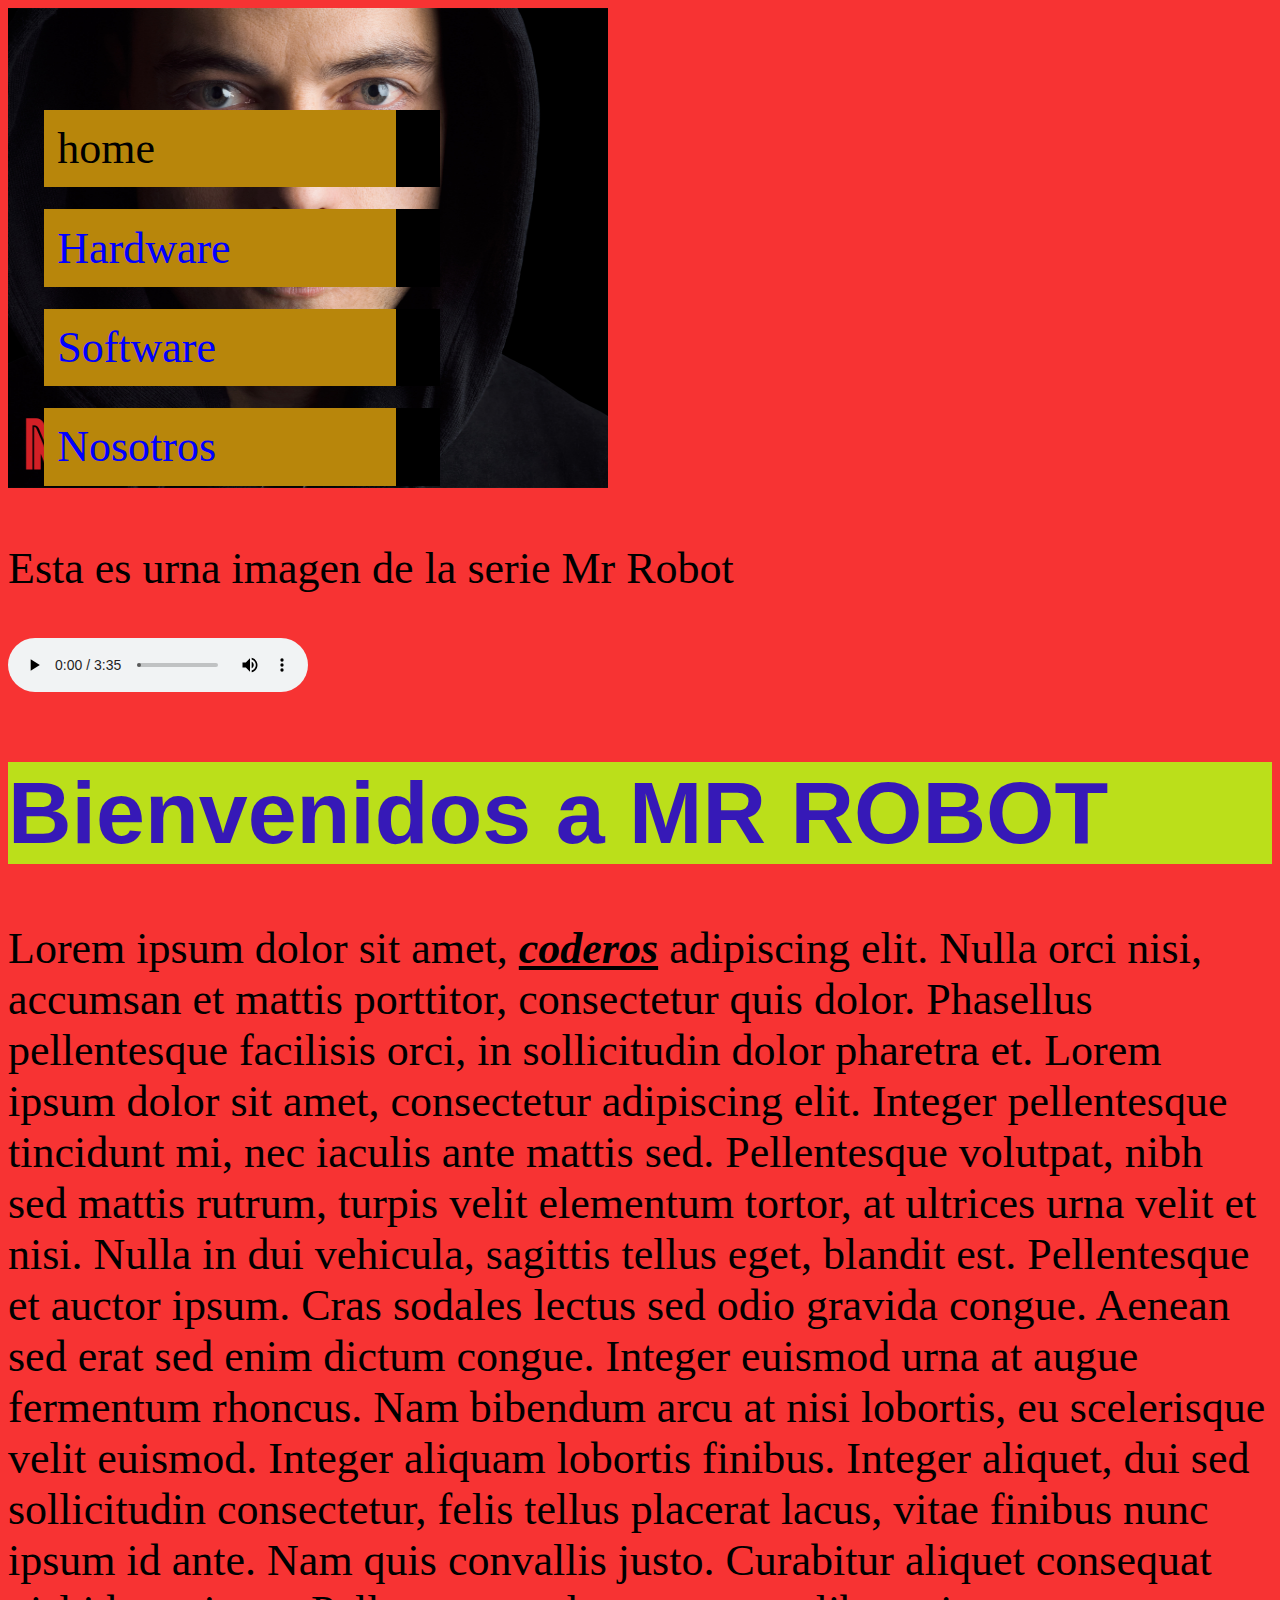
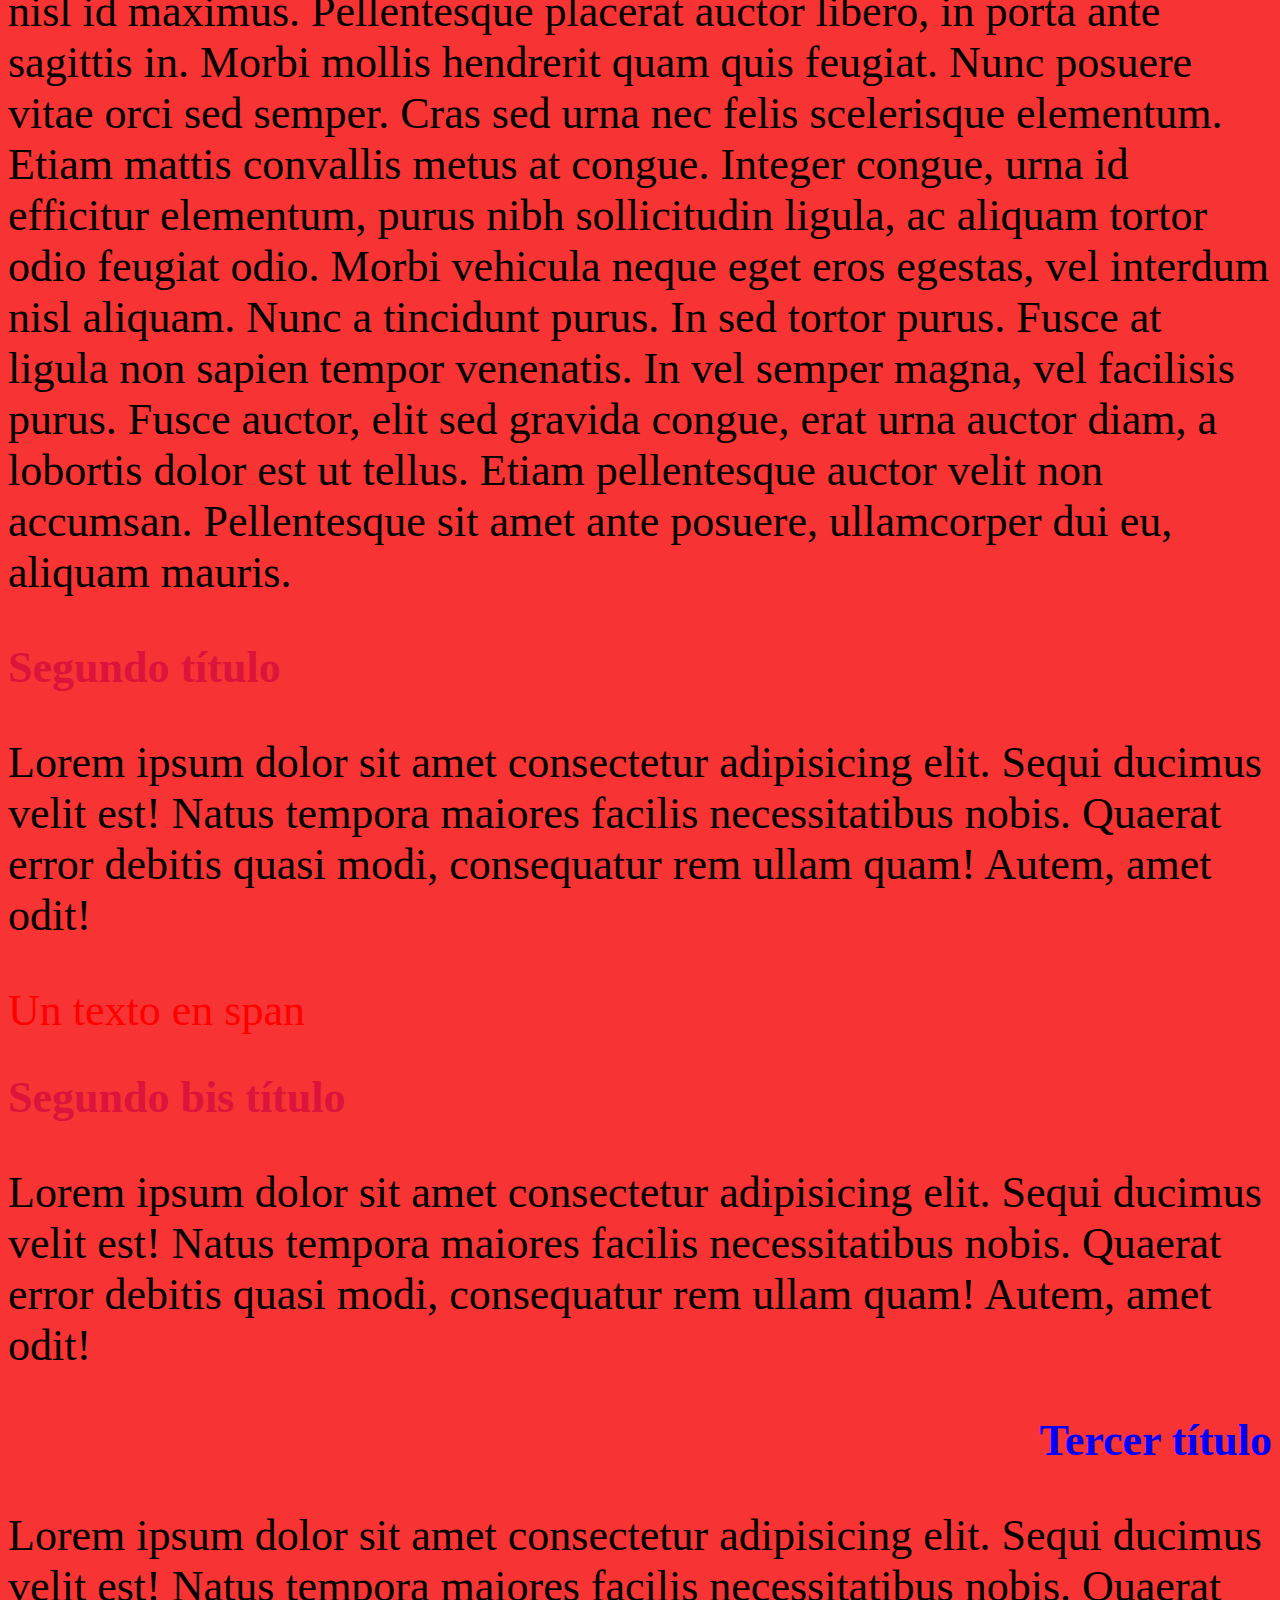
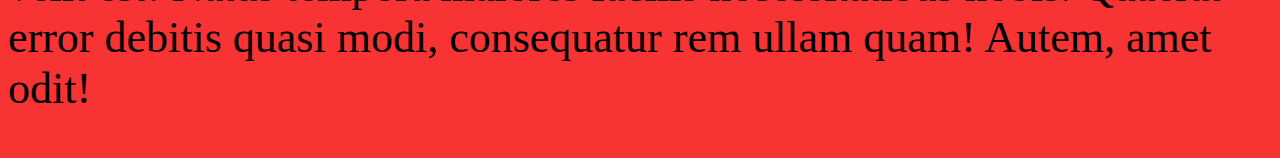
==== index.html @ cac9fc50 "mi primer commit" ====
<!DOCTYPE html>
<html lang="es">
<head>
    <meta charset="UTF-8">
    <meta http-equiv="X-UA-Compatible" content="IE=edge">
    <meta name="viewport" content="width=device-width, initial-scale=1.0">
    <link rel="stylesheet" href="css/style.css">
    <title>Mr Robot</title>
</head>
<body>
     <!--Primer Commit-->
    <header>
        <nav>
            <ul class="navbar">
                <li> home</li>
                <li><a href="pages/hardware.html" target="_blank">Hardware</a> </li>
                <li><a href="pages/software.html" target="_blank">Software</a>  </li>
                <li><a href="pages/nosotros.html" target="_blank">Nosotros</a> </li>
            </ul>
        </nav>
    </header>
    <!--Segundo Commit-->
    <div>
        <img src="img/img1.jpg" alt="Mr Robot" width="600" height="480">
        <p>Esta es urna imagen de la serie Mr Robot</p>
    </div>
    <div>
        <audio src="audios/Morrissey  Everyday Is Like Sunday.mp3.webm" preload="auto" controls></audio>
    </div>
    <div>
         <!--Tercer Commit-->
         <h1>Bienvenidos a MR ROBOT</h1>
    <p>Lorem ipsum dolor sit amet, <b><i><u>coderos</u> </i> </b> adipiscing elit. Nulla orci nisi, accumsan et mattis porttitor, consectetur quis dolor. Phasellus pellentesque facilisis orci, in sollicitudin dolor pharetra et. Lorem ipsum dolor sit amet, consectetur adipiscing elit. Integer pellentesque tincidunt mi, nec iaculis ante mattis sed. Pellentesque volutpat, nibh sed mattis rutrum, turpis velit elementum tortor, at ultrices urna velit et nisi. Nulla in dui vehicula, sagittis tellus eget, blandit est. Pellentesque et auctor ipsum. Cras sodales lectus sed odio gravida congue. Aenean sed erat sed enim dictum congue. Integer euismod urna at augue fermentum rhoncus. Nam bibendum arcu at nisi lobortis, eu scelerisque velit euismod. Integer aliquam lobortis finibus. Integer aliquet, dui sed sollicitudin consectetur, felis tellus placerat lacus, vitae finibus nunc ipsum id ante. Nam quis convallis justo. Curabitur aliquet consequat nisl id maximus.
        Pellentesque placerat auctor libero, in porta ante sagittis in. Morbi mollis hendrerit quam quis feugiat. Nunc posuere vitae orci sed semper. Cras sed urna nec felis scelerisque elementum. Etiam mattis convallis metus at congue. Integer congue, urna id efficitur elementum, purus nibh sollicitudin ligula, ac aliquam tortor odio feugiat odio. Morbi vehicula neque eget eros egestas, vel interdum nisl aliquam. Nunc a tincidunt purus. In sed tortor purus. Fusce at ligula non sapien tempor venenatis. In vel semper magna, vel facilisis purus. Fusce auctor, elit sed gravida congue, erat urna auctor diam, a lobortis dolor est ut tellus. Etiam pellentesque auctor velit non accumsan. Pellentesque sit amet ante posuere, ullamcorper dui eu, aliquam mauris.</p>
    </div>

    <h2>Segundo título</h2>
    <p>Lorem ipsum dolor sit amet consectetur adipisicing elit. Sequi ducimus velit est! Natus tempora maiores facilis necessitatibus nobis. Quaerat error debitis quasi modi, consequatur rem ullam quam! Autem, amet odit! </p>
    <span style="color:red">Un texto en span </span>

    <h2>Segundo bis título</h2>
    <p>Lorem ipsum dolor sit amet consectetur adipisicing elit. Sequi ducimus velit est! Natus tempora maiores facilis necessitatibus nobis. Quaerat error debitis quasi modi, consequatur rem ullam quam! Autem, amet odit! </p>
    <h2 id="especial">Tercer título</h2>
    <p>Lorem ipsum dolor sit amet consectetur adipisicing elit. Sequi ducimus velit est! Natus tempora maiores facilis necessitatibus nobis. Quaerat error debitis quasi modi, consequatur rem ullam quam! Autem, amet odit! </p>

   
</body>
</html>
---- css/style.css ----
:root {
    font-size: 44px; /*tamaño base*/
}
body {
    background-color: rgb(247, 51, 51); /*Commit 1 en CSS*/
}
h1 {
    color: rgb(54, 25, 183);
    background-color: rgb(187, 223, 26);
    font-family: Verdana, Geneva, Tahoma, sans-serif;
    font-size: 2rem;
}

h2 {
    color: crimson;
    font-size: 1rem;
}
#especial {
    color: blue;
    text-align: right;
}
ul.navbar {
    list-style: none;
    position: absolute;
    padding: 0;
    margin: 0;
    top: 2em;
    left: 1em;
    width: 9em;
}
ul.navbar li {
    background-color: darkgoldenrod;  
    margin: .5em 0;
    padding: .3em;
    border-right: 1em solid #000;
}
ul.navbar a {
    text-decoration: none;
}    
a:link {
    color: blue;
}
a:visited {
    color: rgb(245, 17, 17);
}
#carouselExample{
    margin: 20px;
    padding: 15px;
    width: 1100px;
    height: auto;
}
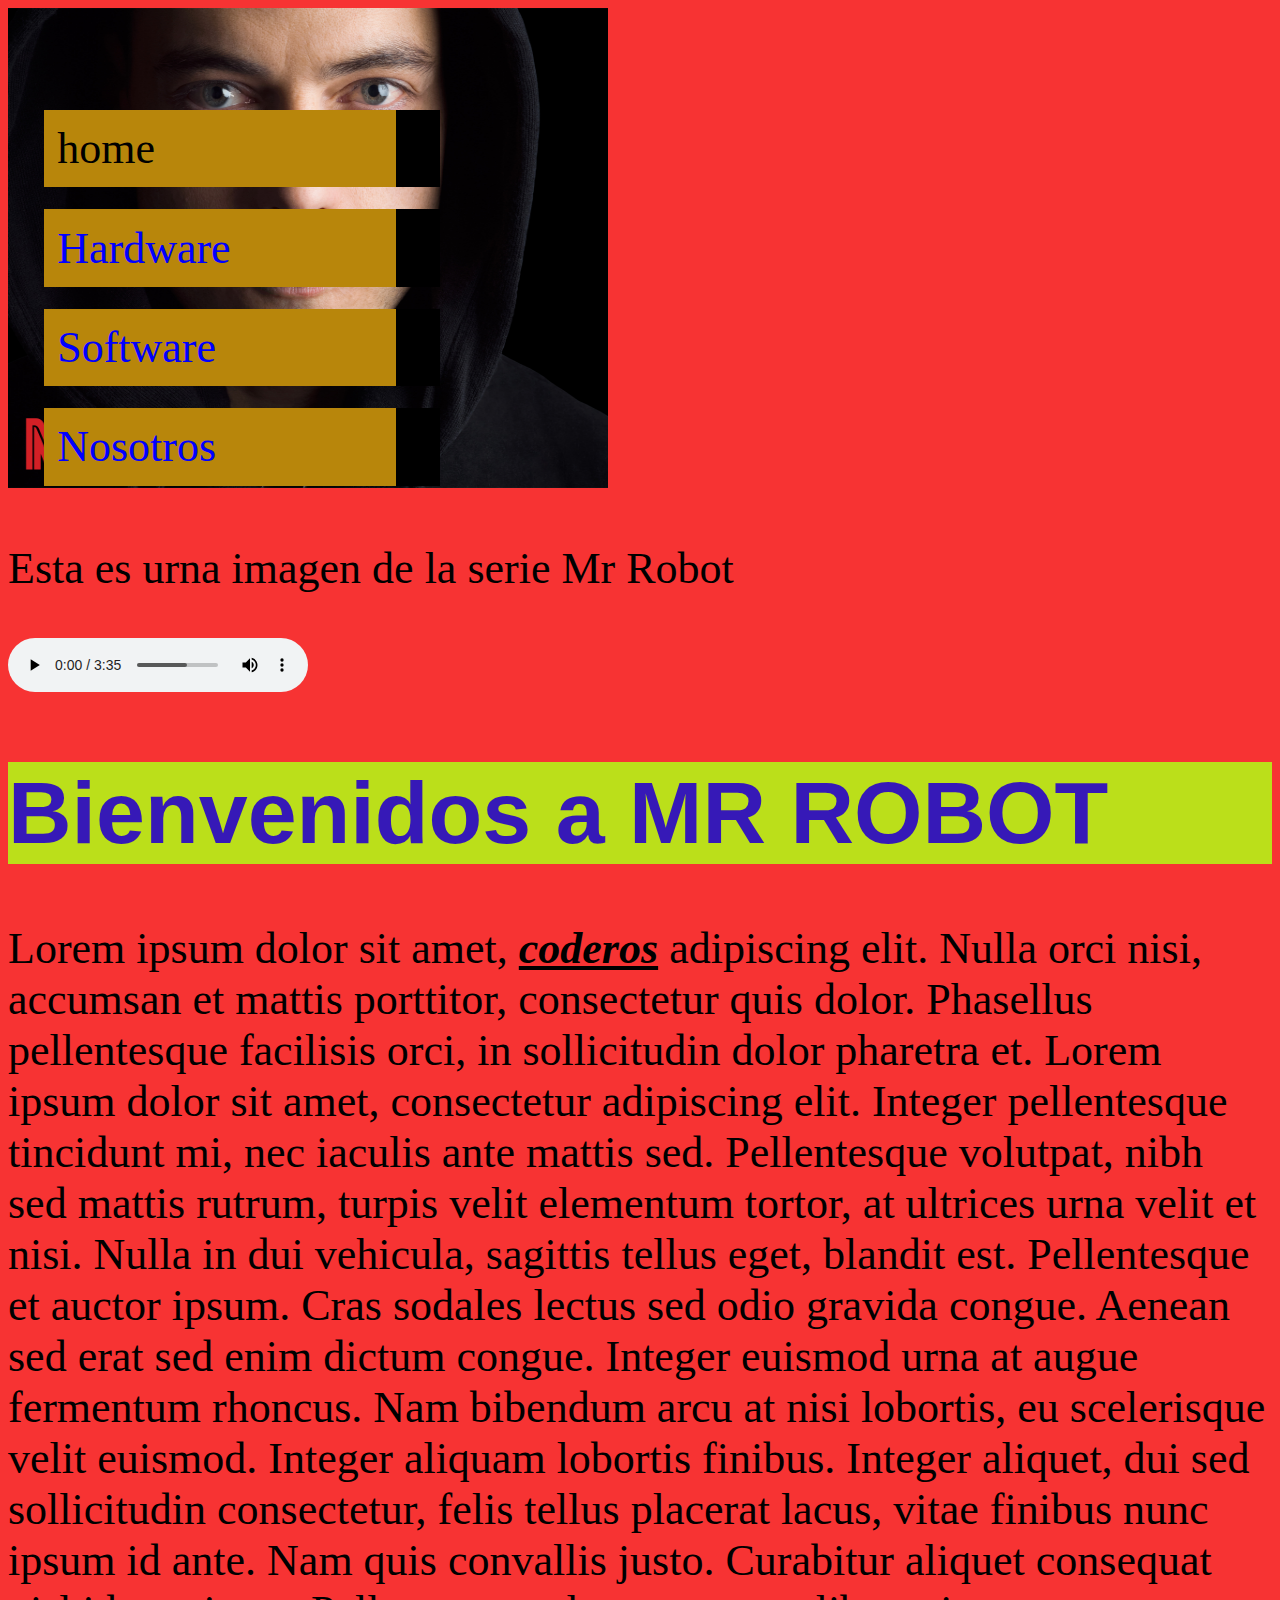
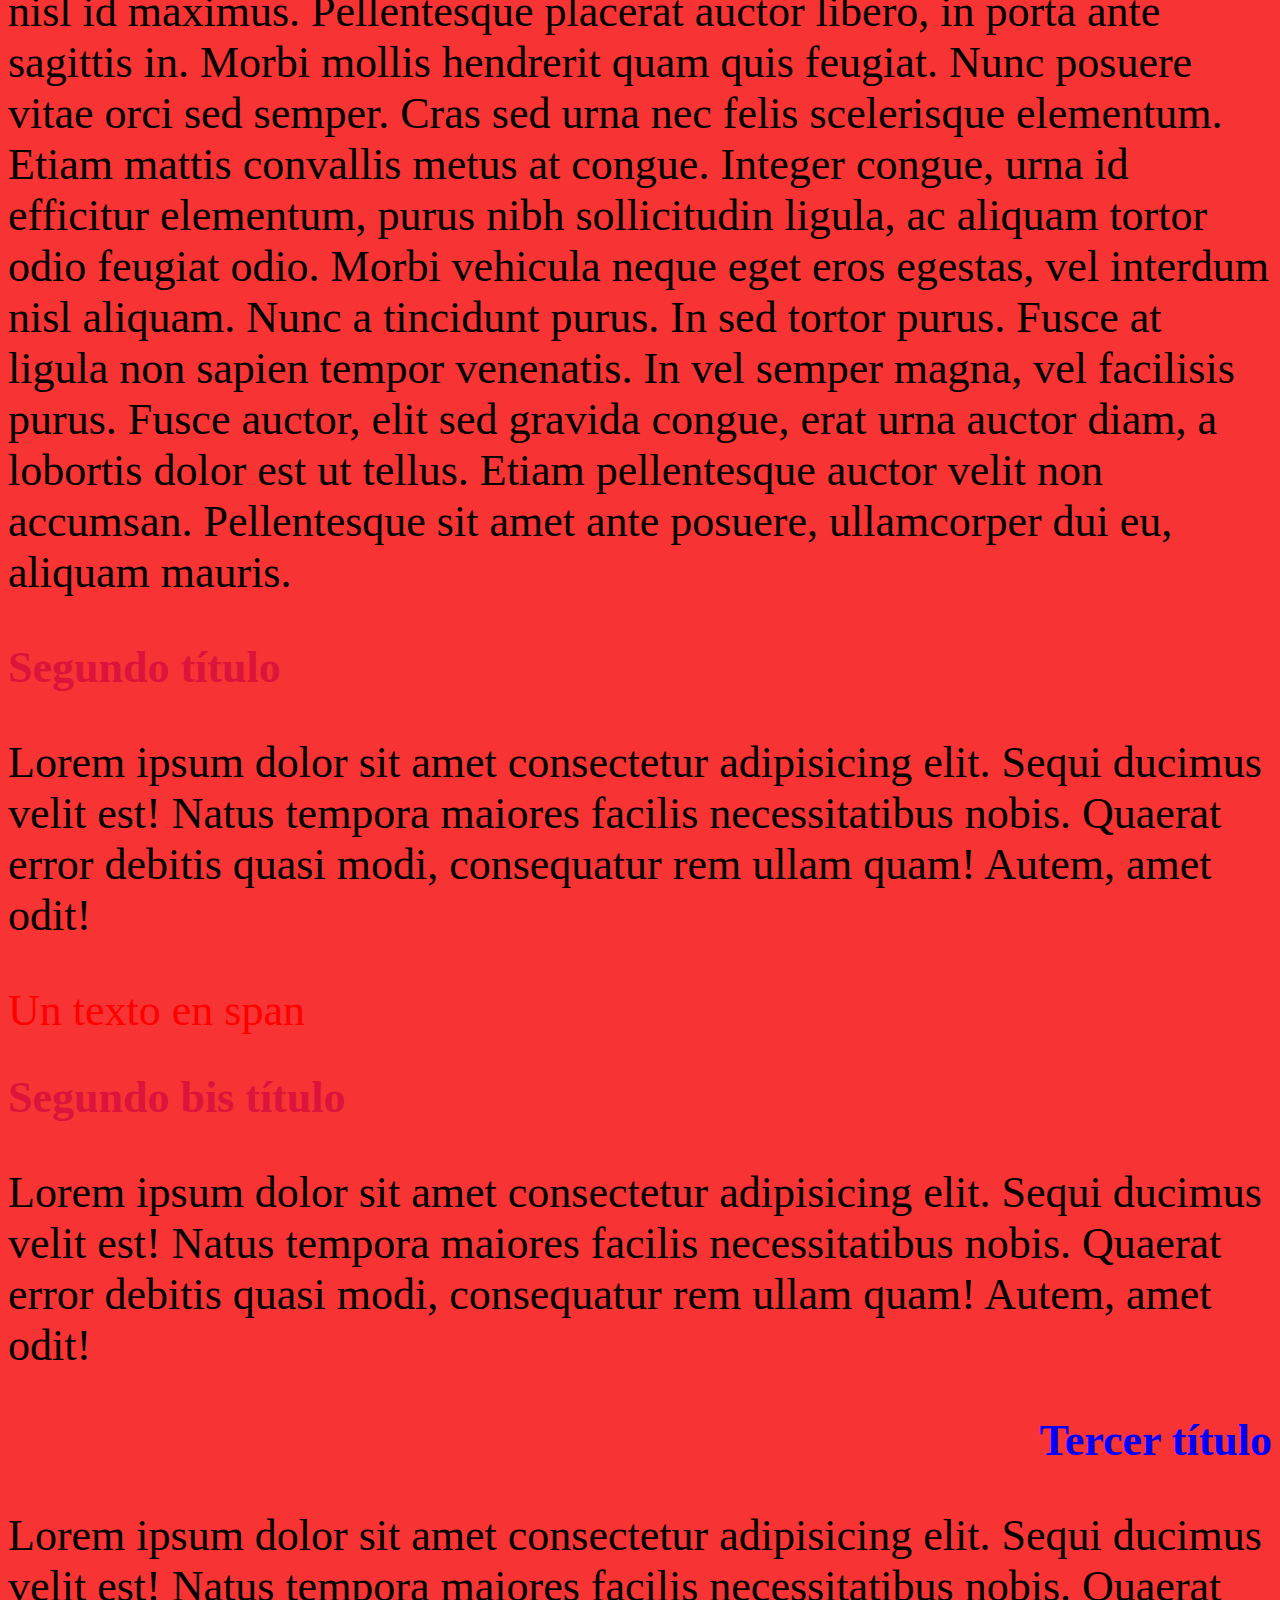
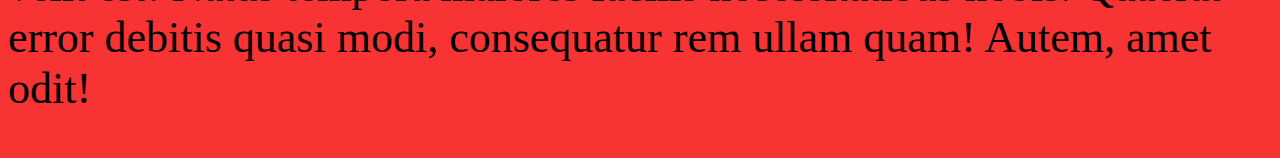
==== commit 367a206f: "modifi titulo" ====
--- a/index.html
+++ b/index.html
@@ -5,7 +5,7 @@
     <meta http-equiv="X-UA-Compatible" content="IE=edge">
     <meta name="viewport" content="width=device-width, initial-scale=1.0">
     <link rel="stylesheet" href="css/style.css">
-    <title>Mr Robot</title>
+    <title> proyecto Mr Robot</title>
 </head>
 <body>
      <!--Primer Commit-->
